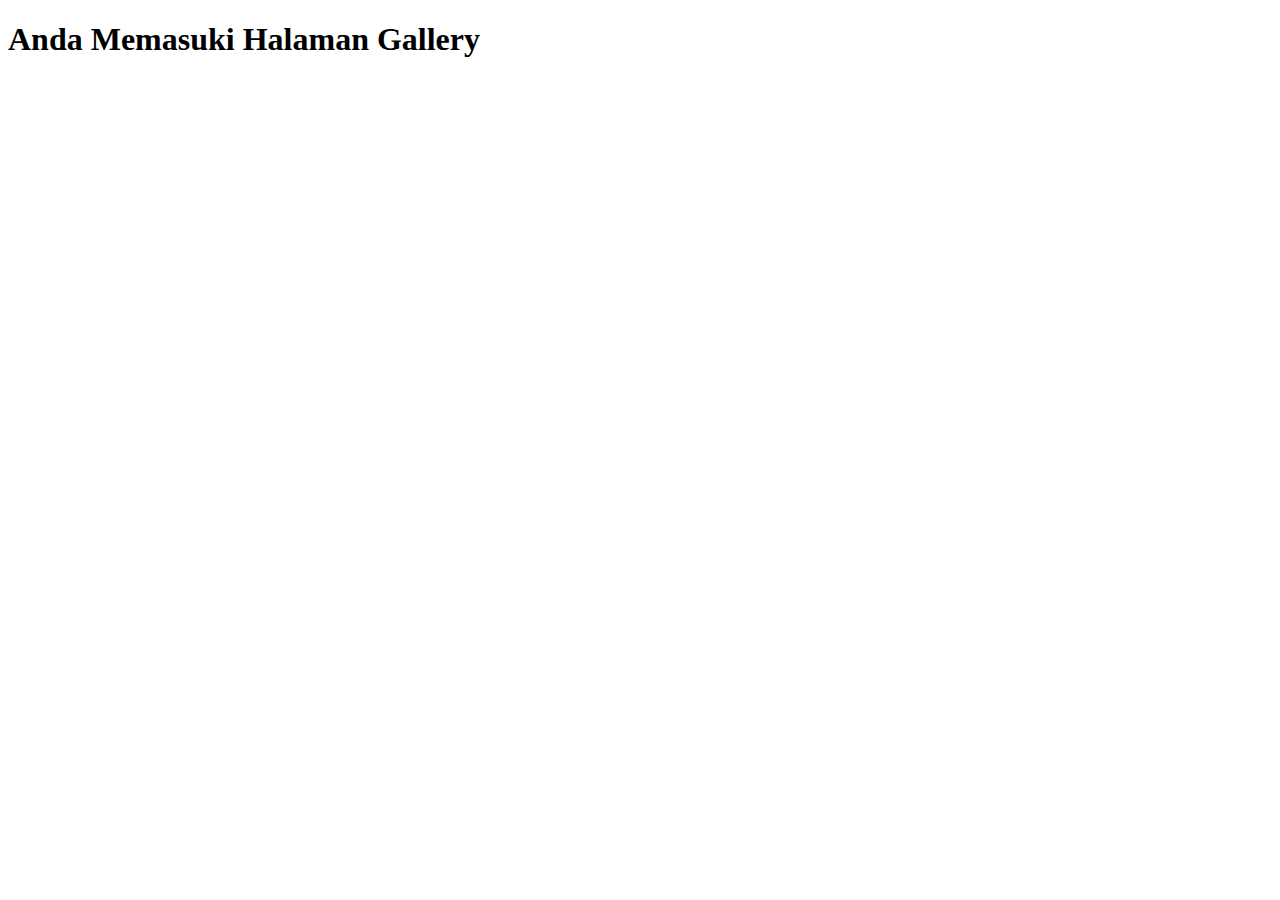
==== gallery.html @ aa7f0cca "first commit" ====
<!doctype html>
<html lang="en">
  <head>
    <!-- Required meta tags -->
    <meta charset="utf-8">
    <meta name="viewport" content="width=device-width, initial-scale=1">

    <!-- Bootstrap CSS -->
    <link href="https://cdn.jsdelivr.net/npm/bootstrap@5.0.2/dist/css/bootstrap.min.css" rel="stylesheet" integrity="sha384-EVSTQN3/azprG1Anm3QDgpJLIm9Nao0Yz1ztcQTwFspd3yD65VohhpuuCOmLASjC" crossorigin="anonymous">
    <link rel="stylesheet" href="scss/gallery.css">

    <title>Kampung Singkong | Gallery</title>
  </head>
  <body>
    <h1>Anda Memasuki Halaman Gallery</h1>

    <script src="https://cdn.jsdelivr.net/npm/bootstrap@5.0.2/dist/js/bootstrap.bundle.min.js" integrity="sha384-MrcW6ZMFYlzcLA8Nl+NtUVF0sA7MsXsP1UyJoMp4YLEuNSfAP+JcXn/tWtIaxVXM" crossorigin="anonymous"></script>
  </body>
</html>
---- scss/gallery.css ----
/* No CSS *//*# sourceMappingURL=gallery.css.map */
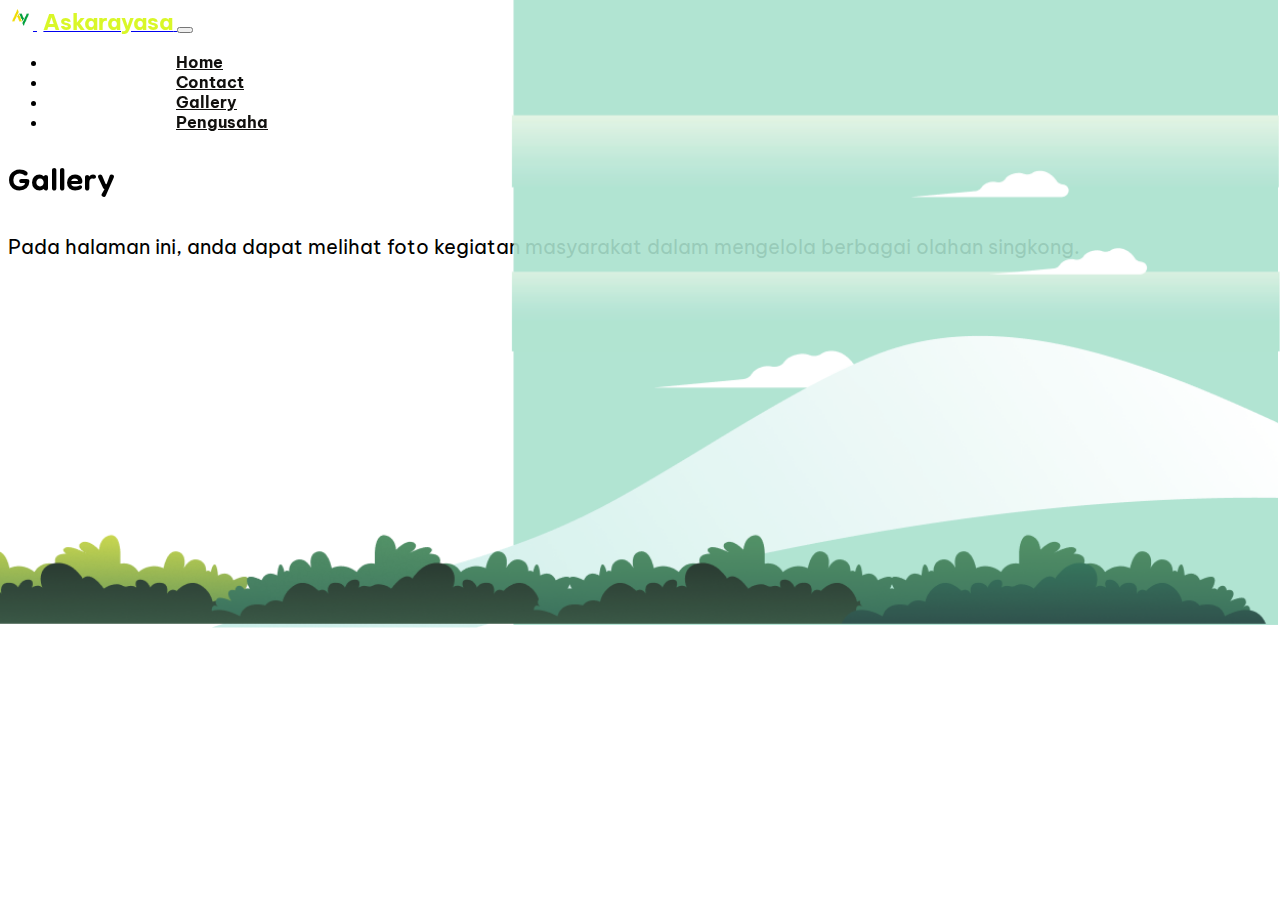
==== commit bc9bd54c: "Perubahan-sedikit" ====
--- a/gallery.html
+++ b/gallery.html
@@ -8,12 +8,55 @@
     <!-- Bootstrap CSS -->
     <link href="https://cdn.jsdelivr.net/npm/bootstrap@5.0.2/dist/css/bootstrap.min.css" rel="stylesheet" integrity="sha384-EVSTQN3/azprG1Anm3QDgpJLIm9Nao0Yz1ztcQTwFspd3yD65VohhpuuCOmLASjC" crossorigin="anonymous">
     <link rel="stylesheet" href="scss/gallery.css">
-
+    <link href="https://unpkg.com/aos@2.3.1/dist/aos.css" rel="stylesheet">
     <title>Kampung Singkong | Gallery</title>
   </head>
   <body>
-    <h1>Anda Memasuki Halaman Gallery</h1>
-
+    <div class="header-bar" data-aos="fade-down" data-aos-easing="ease-out-cubic"
+    data-aos-duration="2000">
+      <div class="container my-4">
+        <nav class="navbar navbar-expand-lg navbar-light bg-light custom-nav bg-transparent">
+          <a class="navbar-brand" href="index.html">
+            <img src="img/logo-sementara.png" alt="logo ks">
+            <span>Askarayasa</span>
+          </a>
+          <button class="navbar-toggler" type="button" data-bs-toggle="collapse" data-bs-target="#navbarNav" aria-controls="navbarNav" aria-expanded="false" aria-label="Toggle navigation">
+            <span class="navbar-toggler-icon"></span>
+          </button>
+          <div class="collapse navbar-collapse justify-content-end" id="navbarNav">
+            <ul class="navbar-nav">
+              <li class="nav-item">
+                <a class="nav-link" aria-current="page" href="index.html">Home</a>
+              </li>
+              <li class="nav-item">
+                <a class="nav-link" href="contact.html">Contact</a>
+              </li>
+              <li class="nav-item">
+                <a class="nav-link" href="gallery.html">Gallery</a>
+              </li>
+              <li class="nav-item">
+                <a class="nav-link" href="usaha.html">Pengusaha</a>
+              </li>
+            </ul>
+          </div>
+        </nav>
+      </div>
+    </div>
+    <div class="main-1">
+      <div class="container">
+        <div class="row justify-content-start baris-1">
+          <div class="col-5">
+            <h1 style="font-family: 'Dongle', sans-serif;">Gallery</h1>
+            <p>Pada halaman ini, anda dapat melihat foto kegiatan masyarakat dalam mengelola berbagai olahan singkong.</p>
+          </div>
+        </div>
+      </div>
+    </div>
     <script src="https://cdn.jsdelivr.net/npm/bootstrap@5.0.2/dist/js/bootstrap.bundle.min.js" integrity="sha384-MrcW6ZMFYlzcLA8Nl+NtUVF0sA7MsXsP1UyJoMp4YLEuNSfAP+JcXn/tWtIaxVXM" crossorigin="anonymous"></script>
+    <script src="https://unpkg.com/aos@2.3.1/dist/aos.js"></script>
+    <script src="https://cdnjs.cloudflare.com/ajax/libs/gsap/3.9.1/gsap.min.js"></script>
+    <script>
+      AOS.init();
+    </script>
   </body>
 </html>--- a/scss/gallery.css
+++ b/scss/gallery.css
@@ -1 +1,54 @@
-/* No CSS *//*# sourceMappingURL=gallery.css.map */+@import url("https://fonts.googleapis.com/css2?family=Be+Vietnam+Pro&family=Roboto:wght@300&display=swap");
+@import url("https://fonts.googleapis.com/css2?family=Be+Vietnam+Pro&family=Dongle:wght@700&family=Roboto:wght@300&display=swap");
+body {
+  font-family: "Be Vietnam Pro", sans-serif;
+}
+
+body::before {
+  content: '';
+  background-image: url(../img/page-page.png);
+  background-position: top right;
+  background-repeat: no-repeat;
+  background-size: 110vmax;
+  opacity: 0.9;
+  position: absolute;
+  top: 0;
+  left: 0;
+  bottom: 0;
+  right: 0;
+}
+
+.custom-nav .navbar-brand img {
+  width: 25px;
+  height: 25px;
+  margin-top: -4px;
+}
+
+.custom-nav .navbar-brand span {
+  color: rgba(211, 246, 8, 0.87);
+  font-weight: bold;
+  font-size: 1.4rem;
+  margin-left: 0.4rem;
+}
+
+.custom-nav #navbarNav .navbar-nav .nav-item .nav-link {
+  color: #11100e;
+  font-weight: bold;
+  margin-left: 8em;
+  -webkit-transition: 0.4s color ease;
+  transition: 0.4s color ease;
+}
+
+.custom-nav #navbarNav .navbar-nav .nav-item .nav-link:hover {
+  color: #9a9384;
+}
+
+.main-1 .container .baris-1 .col-5 h1 {
+  line-height: 0.7em;
+  font-size: 50px;
+}
+
+.main-1 .container .baris-1 .col-5 p {
+  font-size: 20px;
+}
+/*# sourceMappingURL=gallery.css.map */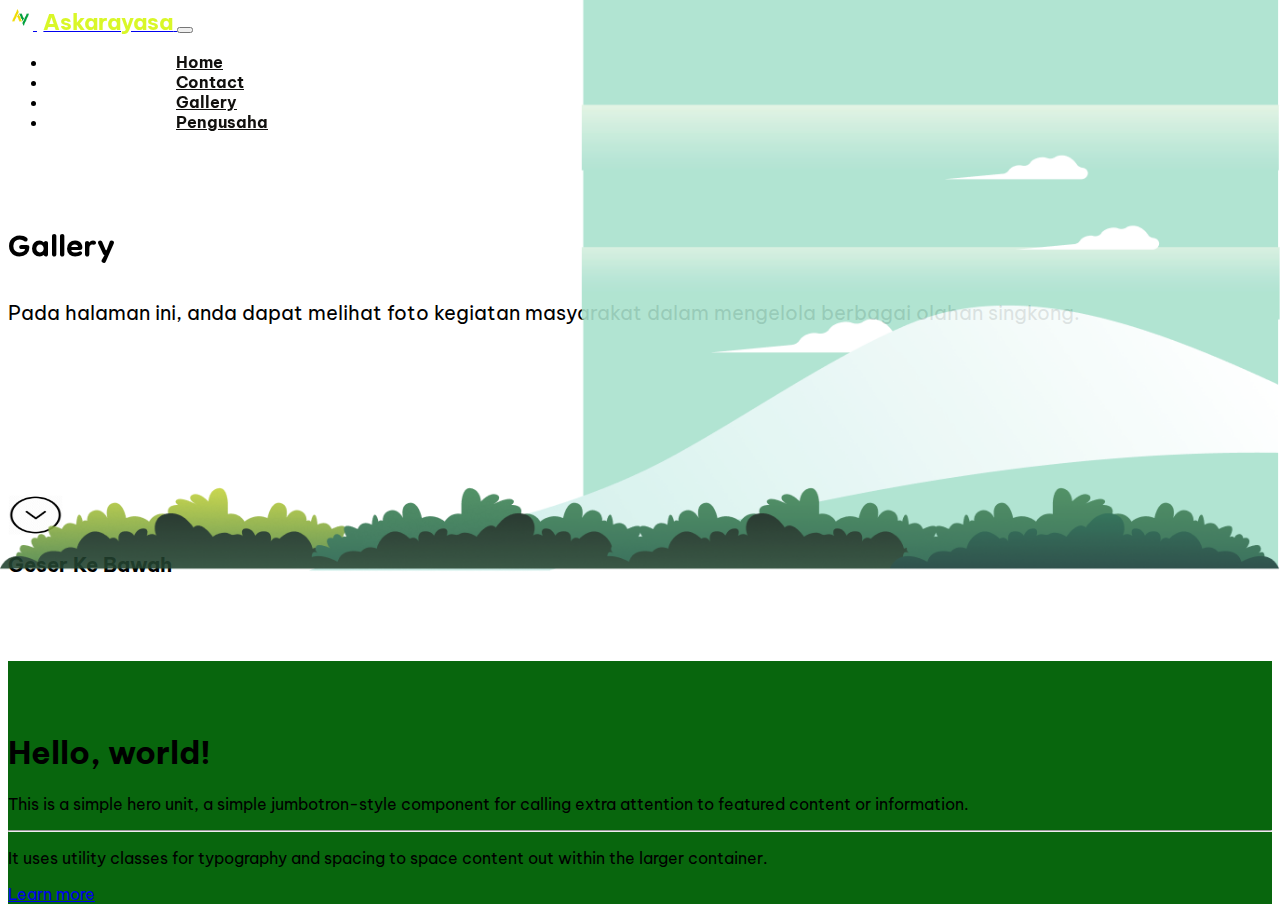
==== commit 4cc0deec: "upgrade" ====
--- a/gallery.html
+++ b/gallery.html
@@ -50,6 +50,23 @@
             <p>Pada halaman ini, anda dapat melihat foto kegiatan masyarakat dalam mengelola berbagai olahan singkong.</p>
           </div>
         </div>
+        <div class="row justify-content-center baris-2">
+          <div class="col-10">
+            <img src="img/scroll-down.png" alt="">
+            <h1>Geser Ke Bawah</h1>
+          </div>
+        </div>
+      </div>
+    </div>
+    <div class="main-2">
+      <div class="container">
+        <div class="jumbotron">
+          <h1 class="display-4">Hello, world!</h1>
+          <p class="lead">This is a simple hero unit, a simple jumbotron-style component for calling extra attention to featured content or information.</p>
+          <hr class="my-4">
+          <p>It uses utility classes for typography and spacing to space content out within the larger container.</p>
+          <a class="btn btn-primary btn-lg" href="#" role="button">Learn more</a>
+        </div>
       </div>
     </div>
     <script src="https://cdn.jsdelivr.net/npm/bootstrap@5.0.2/dist/js/bootstrap.bundle.min.js" integrity="sha384-MrcW6ZMFYlzcLA8Nl+NtUVF0sA7MsXsP1UyJoMp4YLEuNSfAP+JcXn/tWtIaxVXM" crossorigin="anonymous"></script>
--- a/scss/gallery.css
+++ b/scss/gallery.css
@@ -7,9 +7,9 @@
 body::before {
   content: '';
   background-image: url(../img/page-page.png);
-  background-position: top right;
+  background-position: top;
   background-repeat: no-repeat;
-  background-size: 110vmax;
+  background-size: 100vmax;
   opacity: 0.9;
   position: absolute;
   top: 0;
@@ -43,6 +43,11 @@
   color: #9a9384;
 }
 
+.main-1 {
+  padding-top: 50px;
+  padding-bottom: 70px;
+}
+
 .main-1 .container .baris-1 .col-5 h1 {
   line-height: 0.7em;
   font-size: 50px;
@@ -51,4 +56,22 @@
 .main-1 .container .baris-1 .col-5 p {
   font-size: 20px;
 }
+
+.main-1 .container .baris-2 {
+  padding-top: 150px;
+}
+
+.main-1 .container .baris-2 .col-10 img {
+  width: 55px;
+  height: 40px;
+}
+
+.main-1 .container .baris-2 .col-10 h1 {
+  font-size: 20px;
+}
+
+.main-2 {
+  padding-top: 50px;
+  background-color: #08660d;
+}
 /*# sourceMappingURL=gallery.css.map */